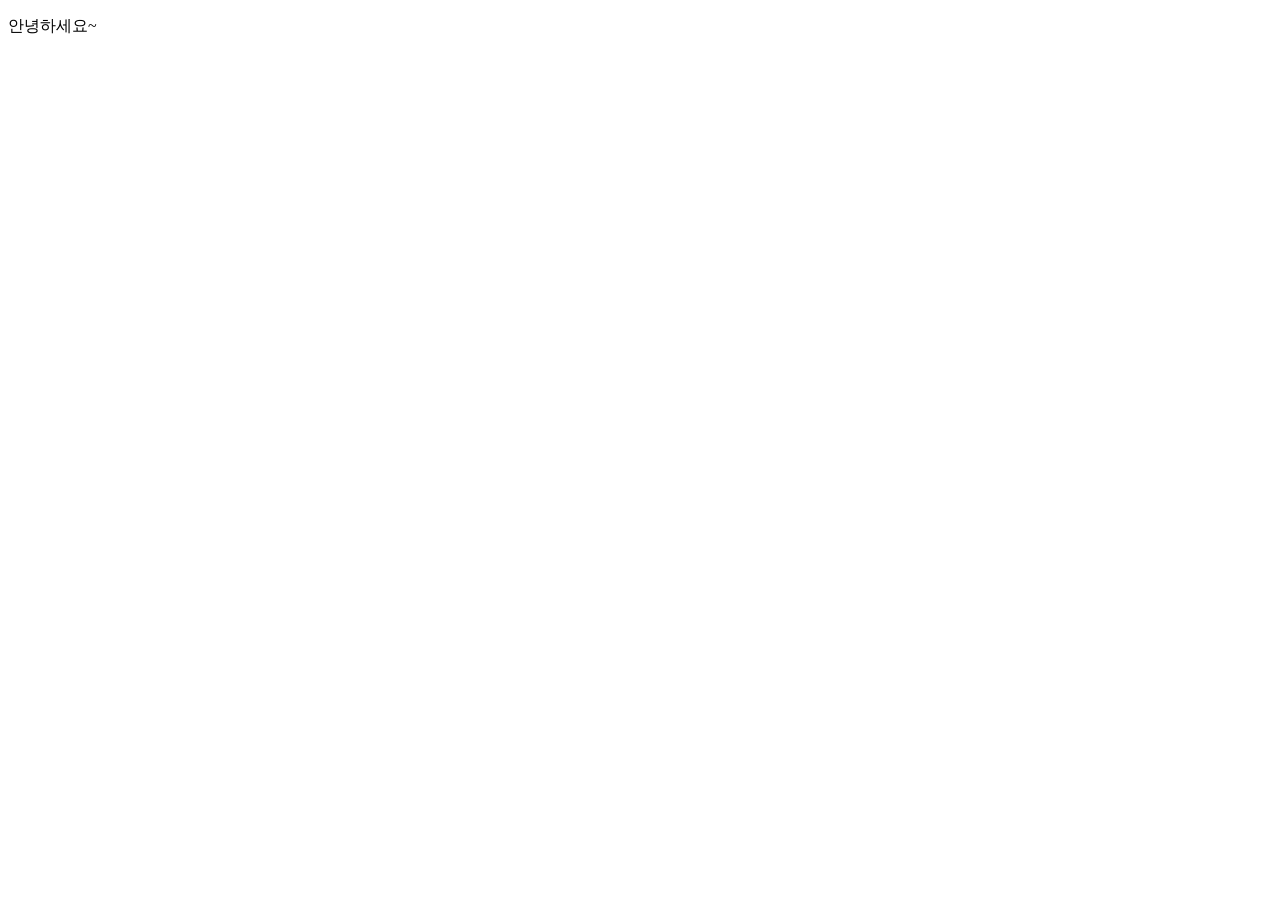
==== index.html @ f8be1dbe "Add files via upload" ====
<!doctype html>
<html lang="en">
  <head>
    <meta charset="UTF-8" />
    <meta name="viewport" content="width=device-width, initial-scale=1.0" />
    <title>my webpage</title>
  </head>
  <body>
    <p>안녕하세요~</p>
  </body>
</html>
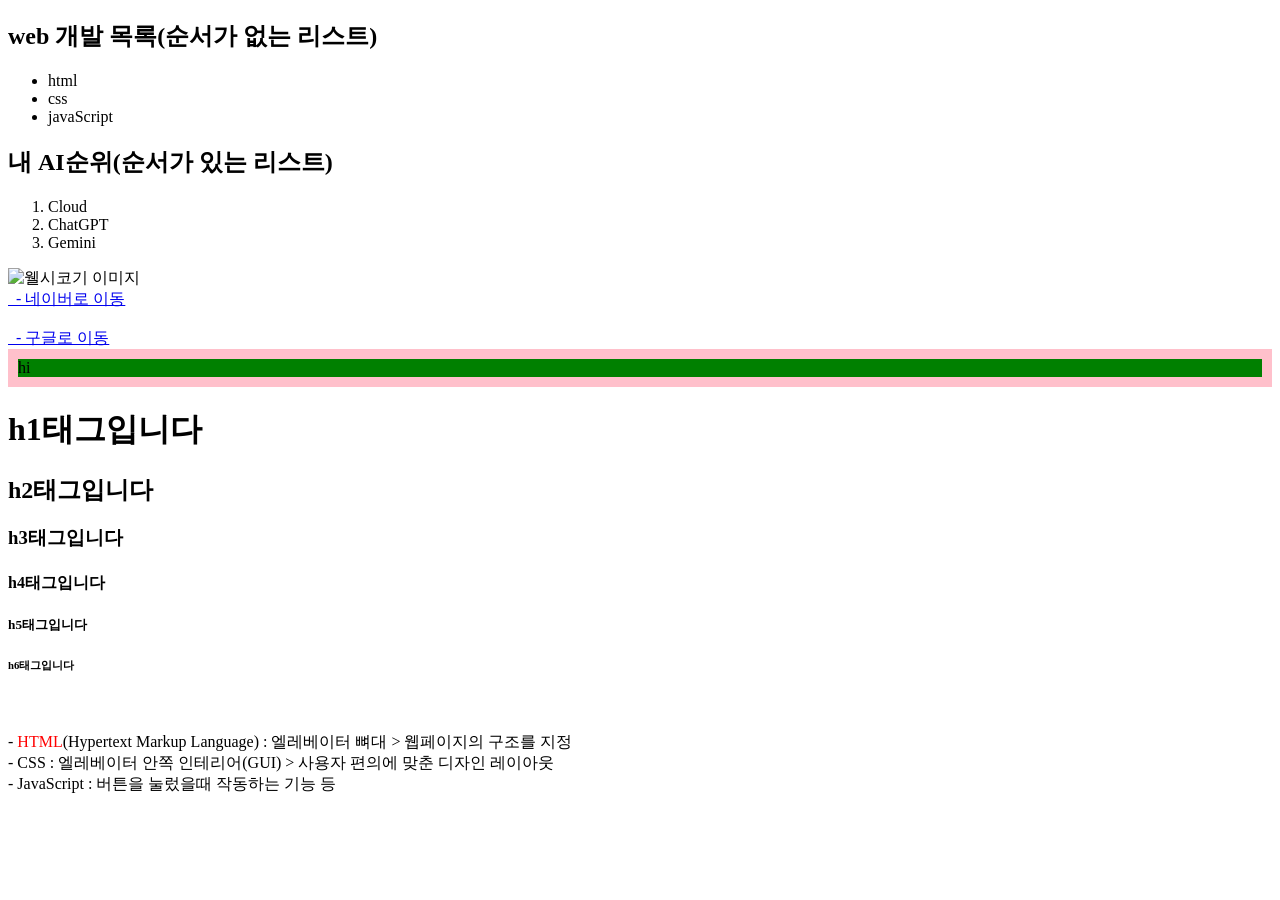
==== commit a4258e5d: "img, text 등 html 학습" ====
--- a/index.html
+++ b/index.html
@@ -1,11 +1,67 @@
-<!doctype html>
-<html lang="en">
-  <head>
-    <meta charset="UTF-8" />
-    <meta name="viewport" content="width=device-width, initial-scale=1.0" />
-    <title>my webpage</title>
-  </head>
-  <body>
-    <p>안녕하세요~</p>
-  </body>
-</html>
+<!doctype html>
+<html lang="en">
+  <head>
+    <meta charset="UTF-8" />
+    <meta name="viewport" content="width=device-width, initial-scale=1.0" />
+    <title>my webpage</title>
+  </head>
+  <body>
+    <!-- 목록 -->
+    <!-- 순서가 없는 리스트 -->
+    <h2>web 개발 목록(순서가 없는 리스트)</h2>
+    <ul>
+      <li>html</li>
+      <li>css</li>
+      <li>javaScript</li>
+    </ul>
+    <h2>내 AI순위(순서가 있는 리스트)</h2>
+    <ol>
+      <li>Cloud</li>
+      <li>ChatGPT</li>
+      <li>Gemini</li>
+    </ol>
+
+    <!-- 이미지 -->
+    <img
+      width="80%"
+      src="https://www.fitpetmall.com/wp-content/uploads/2023/10/shutterstock_1012453849-1-1.png"
+      alt="웰시코기 이미지"
+    />
+
+    <!-- 주석 단축키:ctrl+/ -->
+    <br />
+
+    <!-- 태그 -->
+    <a href="https://www.naver.com" target="_blank">
+      &nbsp;&nbsp;- 네이버로 이동
+    </a>
+    <br /><br />
+    <!-- 미션1: 구글로 이동하는 a태그를 만들기 -->
+    <a href="https://www.google.com" target="_blank">
+      &nbsp;&nbsp;- 구글로 이동
+    </a>
+
+    <!-- 박스태그 div -->
+    <div style="padding: 10px; background-color: pink">
+      <div style="background-color: green">hi</div>
+    </div>
+
+    <!-- 텍스트 태그 -->
+    <!-- 제목 태그 -->
+    <h1>h1태그입니다</h1>
+    <h2>h2태그입니다</h2>
+    <h3>h3태그입니다</h3>
+    <h4>h4태그입니다</h4>
+    <h5>h5태그입니다</h5>
+    <h6>h6태그입니다</h6>
+    <!-- 수평선 -->
+    <br />
+    <p>
+      - <span style="color: red">HTML</span>(Hypertext Markup Language) :
+      엘레베이터 뼈대 > 웹페이지의 구조를 지정<br />
+      - CSS : 엘레베이터 안쪽 인테리어(GUI) > 사용자 편의에 맞춘 디자인
+      레이아웃<br />
+      - JavaScript : 버튼을 눌렀을때 작동하는 기능 등
+    </p>
+  </body>
+</html>
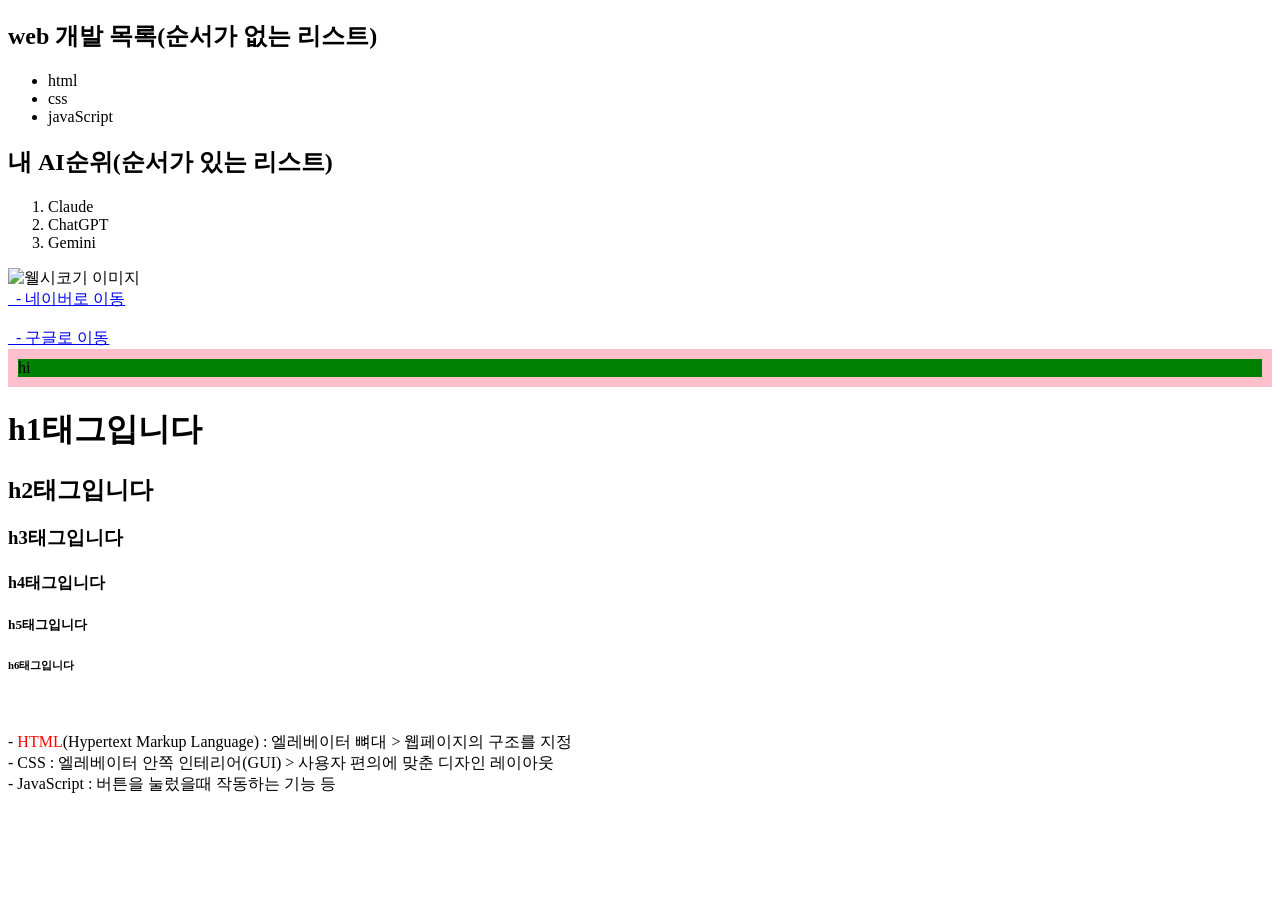
==== commit 21e76900: "체크박스,라디어버튼 실습" ====
--- a/index.html
+++ b/index.html
@@ -16,7 +16,7 @@
     </ul>
     <h2>내 AI순위(순서가 있는 리스트)</h2>
     <ol>
-      <li>Cloud</li>
+      <li>Claude</li>
       <li>ChatGPT</li>
       <li>Gemini</li>
     </ol>
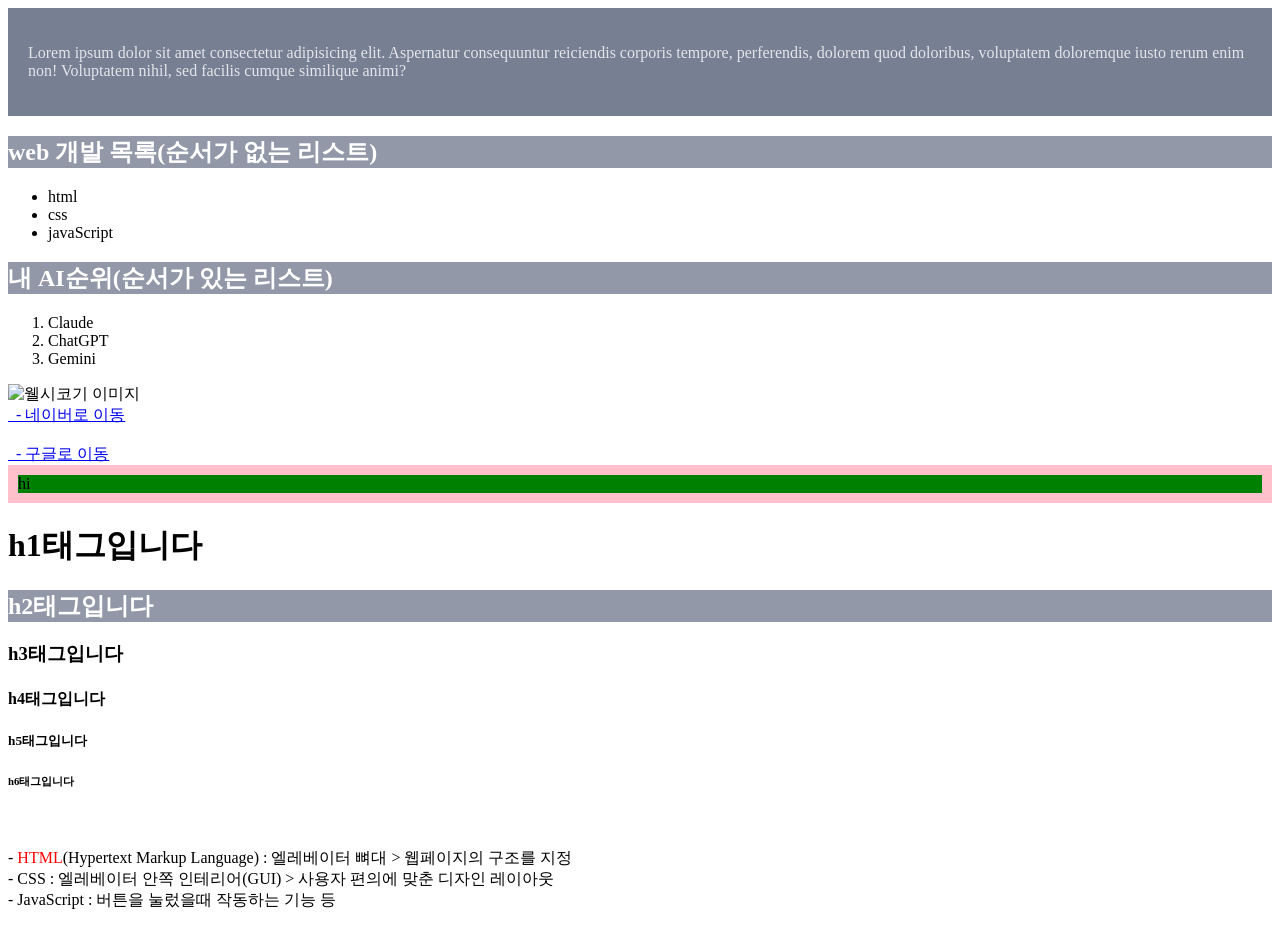
==== commit a95d202b: "CSS실습" ====
--- a/index.html
+++ b/index.html
@@ -4,8 +4,32 @@
     <meta charset="UTF-8" />
     <meta name="viewport" content="width=device-width, initial-scale=1.0" />
     <title>my webpage</title>
+
+    <!-- 내부 스타일시트 -->
+    <style>
+      /* p {
+        background-color: burlywood;
+        opacity: 0.8;
+      } */
+
+      /* div {
+        background-color: red;
+        padding: 20px;
+      } */
+    </style>
+    <!-- 외부 스타일시트 -->
+    <link rel="stylesheet" href="./style.css" />
   </head>
   <body>
+    <div id="text-block">
+      <p class="text-box">
+        Lorem ipsum dolor sit amet consectetur adipisicing elit. Aspernatur
+        consequuntur reiciendis corporis tempore, perferendis, dolorem quod
+        doloribus, voluptatem doloremque iusto rerum enim non! Voluptatem nihil,
+        sed facilis cumque similique animi?
+      </p>
+    </div>
+
     <!-- 목록 -->
     <!-- 순서가 없는 리스트 -->
     <h2>web 개발 목록(순서가 없는 리스트)</h2>
--- a/style.css
+++ b/style.css
@@ -0,0 +1,44 @@
+/* div {
+  background-color: aqua;
+  padding: 20px;
+} */
+
+/* 
+ID선택자
+*/
+#text-block{
+  background-color: rgb(119, 127, 147);
+  padding: 20px;
+}
+/* class 선택자 */
+.text-box{
+  background-color: rgb(119, 127, 147);;
+  color: white;
+  opacity: 0.8;
+}
+
+h2{
+  background-color: rgb(119, 127, 147);;
+  color: white;
+  opacity: 0.8;
+
+}
+
+/* 자손 선택 */
+/* body div {
+
+} */
+/* 자식선택 */
+/* body > div {
+
+} */
+/* 인접 형제 */
+/* h2 + ul{
+
+} */
+/* 일반 형제 */
+/* h2 ~ ul{
+
+} */
+
+/* 가상선택자 */
